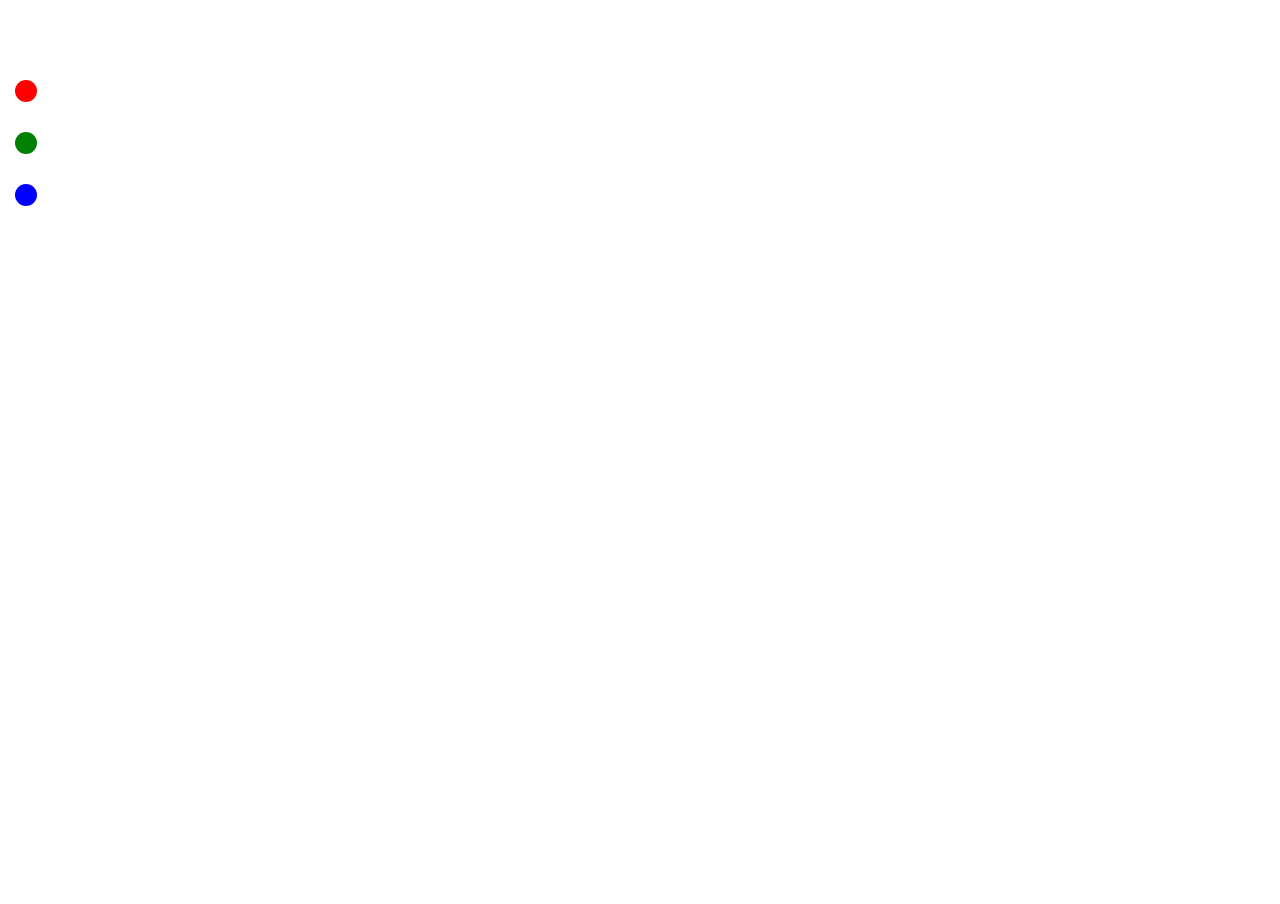
==== Canvas/index.html @ 8f2edb0c "CAnvas" ====
<!DOCTYPE html>
<html lang="en">
<head>
	<meta charset="UTF-8">
	<meta name="viewport" content="width=device-width, initial-scale=1.0">
	<meta http-equiv="X-UA-Compatible" content="ie=edge">
	<meta name="viewport" content="maximum-scale=1.0,minimum-scale=1.0,user-scalable=0,width=device-width,initial-scale=1.0"/>
  <script src="//at.alicdn.com/t/font_1094910_d1nfup3uyfq.js"></script>	
  <link rel="stylesheet" href="a.css">
	<title>Canvas</title>
</head>
<body>
	<canvas id=x></canvas>
  <div id=tool class="tool">
			<svg id=pen class="icon  active" aria-hidden="true">
					<use xlink:href="#icon-pen"></use>
			</svg>
			<svg id=eraser class="icon" aria-hidden="true">
					<use xlink:href="#icon-eraser"></use>
			</svg>
	</div>
	<ol class="colors">
		<li id=red class="red"></li>
		<li id=green class="green"></li>
		<li id=blue class="blue"></li>
	</ol>
	<script src="a.js"></script>
</body>
</html>
---- Canvas/a.css ----
ol{
	list-style: none;
}
*{
	margin: 0;
	padding: 0;
}
.icon {
	width: 1em; height: 1em;
	vertical-align: -0.15em;
	fill: currentColor;
	overflow: hidden;
	font-size: 20px;
	padding: 10px;
}
.tool svg{
	width: 1.2em;
	height: 1.2em;
	transition: all 0.3s;
}
.tool svg.active{
	transform: scale(1.2);
}
#x{
  background: white;
}
body{
	margin: 0;
	height: 100vh;
	overflow: hidden;
}
.tool{
  position: fixed;
  top: 3px;
  left: 5px;
}
button{
  border:none;
  background: #000;
	color: white;
	border-radius: 2px;
}
.tool > .brush{
  display: none;
}
.tool.play > .brush{
  display: inline-block;
}
.tool.play > .eraser{
  display: none;
}
.colors{
	position: fixed;
	top: 50px;
	left: 15px;
}
.colors > li{
	width: 22px;
	height: 22px;
	margin: 30px 0;
	border-radius: 50%;
}
.colors > li:nth-child(1){
	background:red;
}
.colors > li:nth-child(2){
	background:green;
}
.colors > li:nth-child(3){
	background:blue;
}
.colors > li:hover{
	box-shadow: 1px 1px 1px 1px rgba(0,0,0,0.2);
}
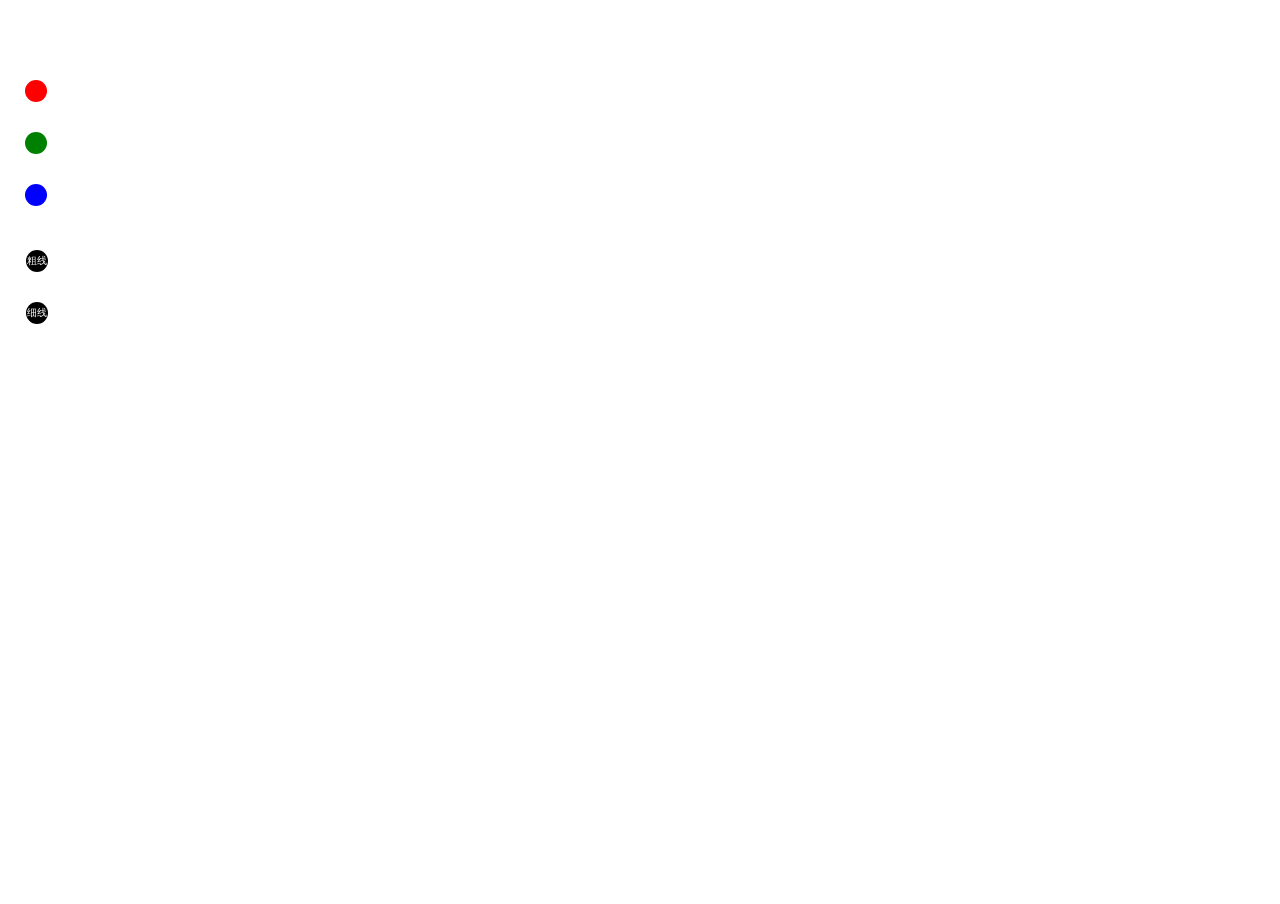
==== commit 697ebfa5: "新增保存等功能" ====
--- a/Canvas/index.html
+++ b/Canvas/index.html
@@ -5,7 +5,7 @@
 	<meta name="viewport" content="width=device-width, initial-scale=1.0">
 	<meta http-equiv="X-UA-Compatible" content="ie=edge">
 	<meta name="viewport" content="maximum-scale=1.0,minimum-scale=1.0,user-scalable=0,width=device-width,initial-scale=1.0"/>
-  <script src="//at.alicdn.com/t/font_1094910_d1nfup3uyfq.js"></script>	
+  <script src="//at.alicdn.com/t/font_1094910_pk9hxi0ug7.js"></script>	
   <link rel="stylesheet" href="a.css">
 	<title>Canvas</title>
 </head>
@@ -13,17 +13,27 @@
 	<canvas id=x></canvas>
   <div id=tool class="tool">
 			<svg id=pen class="icon  active" aria-hidden="true">
-					<use xlink:href="#icon-pen"></use>
+					<use xlink:href="#icon-qianbi"></use>
 			</svg>
 			<svg id=eraser class="icon" aria-hidden="true">
 					<use xlink:href="#icon-eraser"></use>
 			</svg>
+			<svg id=clear class="icon" aria-hidden="true">
+				<use xlink:href="#icon-clear"></use>
+			</svg>
+			<svg id=download class="icon" aria-hidden="true">
+				<use xlink:href="#icon-download"></use>
+		  </svg>
 	</div>
 	<ol class="colors">
 		<li id=red class="red"></li>
 		<li id=green class="green"></li>
 		<li id=blue class="blue"></li>
 	</ol>
+	<ol class="lines">
+		<li id=pachytene class="pachytene">粗线</li>
+		<li id=filament class="filament">细线</li>
+	</ol>
 	<script src="a.js"></script>
 </body>
 </html>
--- a/Canvas/a.css
+++ b/Canvas/a.css
@@ -11,7 +11,7 @@
 	fill: currentColor;
 	overflow: hidden;
 	font-size: 20px;
-	padding: 10px;
+	padding: 10px 20px;
 }
 .tool svg{
 	width: 1.2em;
@@ -52,13 +52,18 @@
 .colors{
 	position: fixed;
 	top: 50px;
-	left: 15px;
+	left: 25px;
 }
 .colors > li{
 	width: 22px;
 	height: 22px;
 	margin: 30px 0;
 	border-radius: 50%;
+	cursor: pointer;
+}
+.colors > li:hover{
+	box-shadow: darkgrey;
+	transform: scale(1.2);
 }
 .colors > li:nth-child(1){
 	background:red;
@@ -71,4 +76,24 @@
 }
 .colors > li:hover{
 	box-shadow: 1px 1px 1px 1px rgba(0,0,0,0.2);
+}
+.lines{
+	position: fixed;
+	top: 220px;
+	left: 26px;
+	text-align: center;
+}
+.lines > li{
+	width: 22px;
+	height: 22px;
+	margin: 30px 0;
+	border-radius: 50%;
+	background: #000;
+	color: white;
+	font-size: 10px;
+	line-height: 22px;
+}
+.lines > li:hover{
+	cursor: pointer;
+	transform: scale(1.2);
 }
